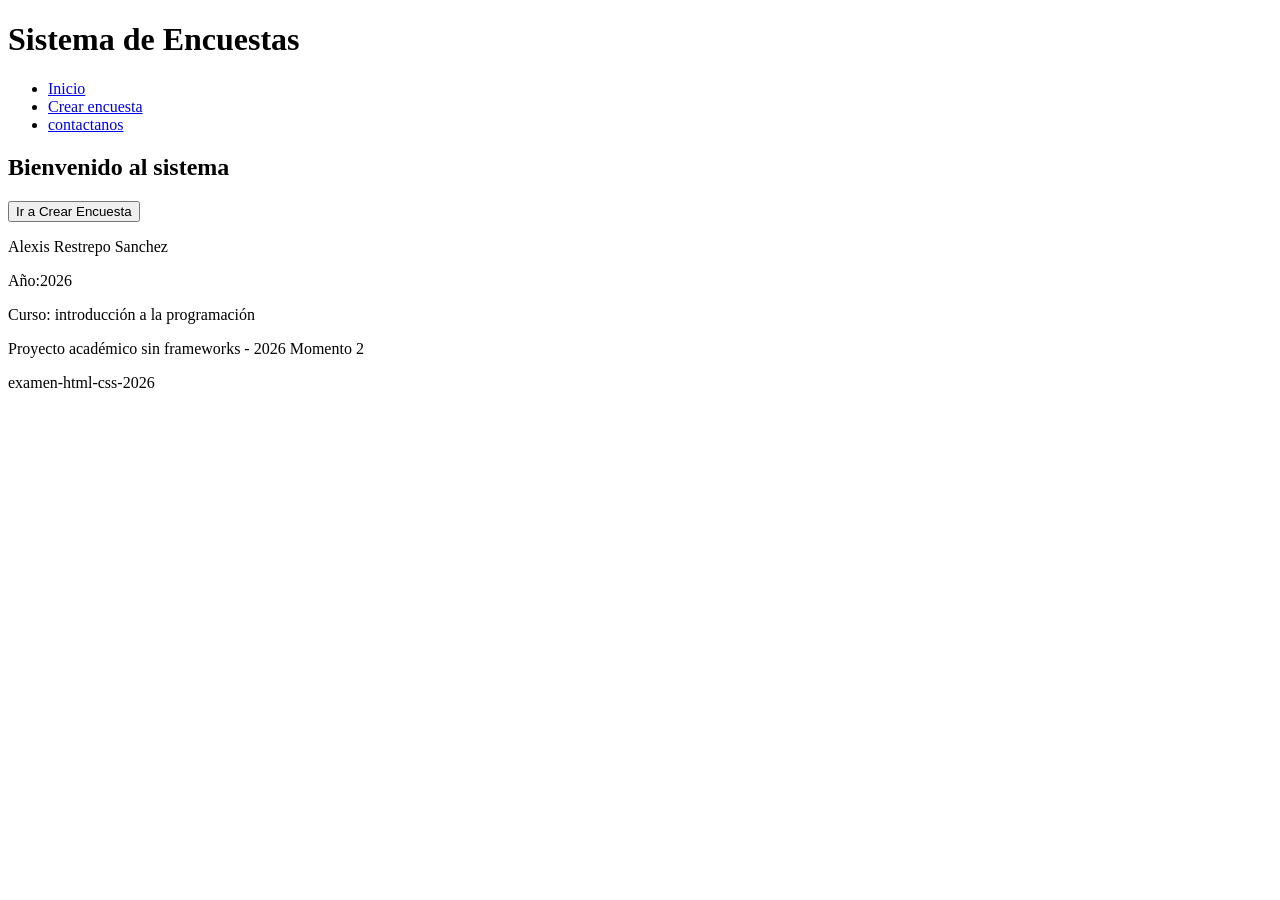
==== index.html @ 3315bb71 "inicio-proyecto" ====
<!DOCTYPE html>
<html lang="es">
<head>
    <meta charset="UTF-8">
    <meta name="viewport" content="width=device-width, initial-scale=1.0">
    <title>encuestas</title>
    <link rel="stylesheet" href="styles.css">
</head>
<body>

    <header>
        <h1>Sistema de Encuestas</h1>
        <nav>
            <ul>
                <li><a href="index.html">Inicio</a></li>
                <li><a href="survey.html">Crear encuesta</a></li>
                <li><a href="contact-us.html">contactanos</a></li>
                
            </ul>
        </nav>
    </header>

    <main>
        <section id="bienvenida">
            <h2>Bienvenido al sistema</h2>
                <a href="survey.html">
                <button>Ir a Crear Encuesta</button>
            </a>
        </section>
    </main>

    <footer>
        <p>Alexis Restrepo Sanchez</p>
        <p>Año:2026</p>
        <p>Curso: introducción a la programación</p>
        <p>Proyecto académico sin frameworks - 2026 Momento 2</p>
        <p> examen-html-css-2026 </p>
    </footer>

</body>
</html>
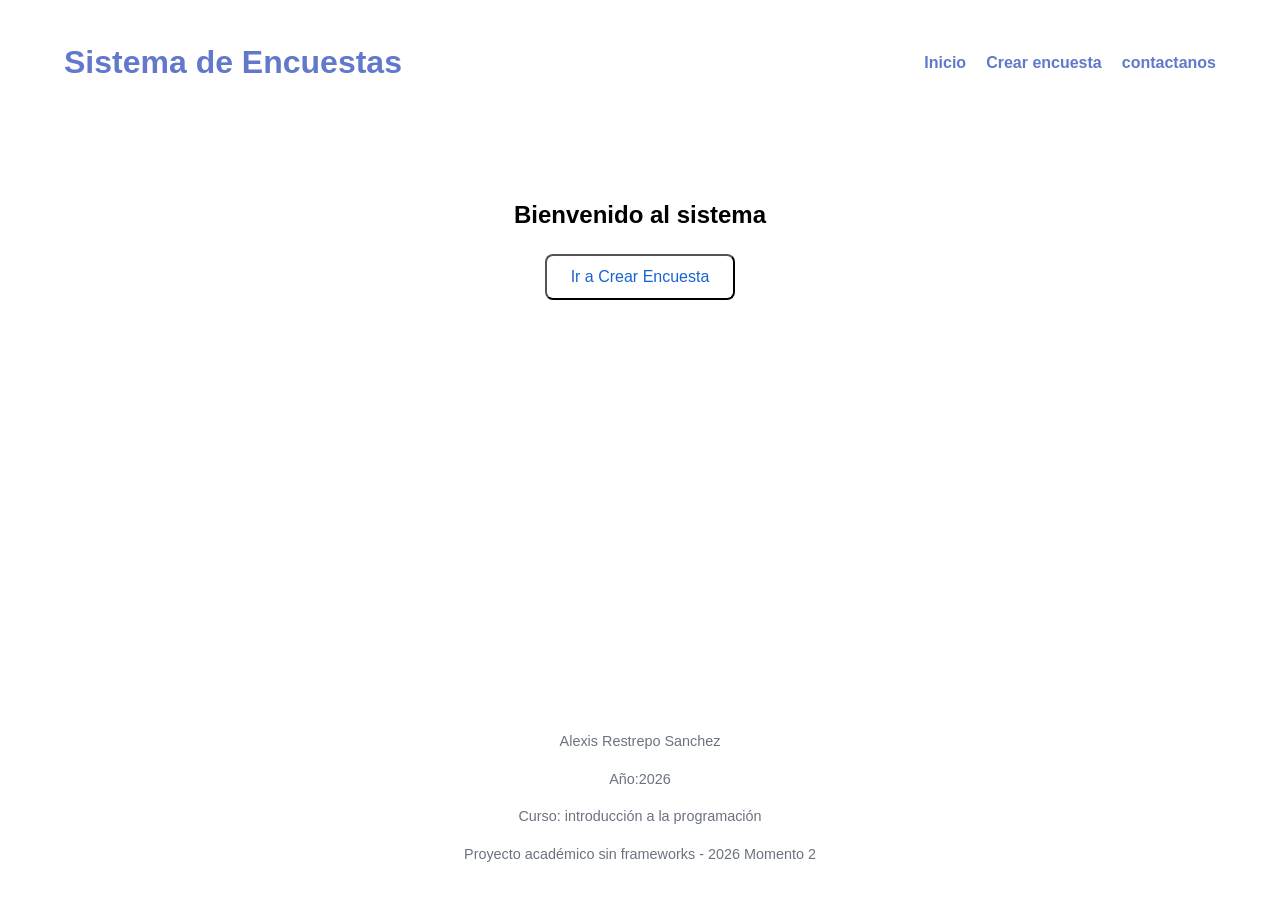
==== commit 36f1167d: "Comment out exam HTML section in footer" ====
--- a/index.html
+++ b/index.html
@@ -34,8 +34,8 @@
         <p>Año:2026</p>
         <p>Curso: introducción a la programación</p>
         <p>Proyecto académico sin frameworks - 2026 Momento 2</p>
-        <p> examen-html-css-2026 </p>
+        <!-- examen-html-css-2026 -->
     </footer>
 
 </body>
-</html>+</html>
--- a/styles.css
+++ b/styles.css
@@ -0,0 +1,65 @@
+
+body {
+    font-family: 'Segoe UI', sans-serif;
+    line-height: 1.6;
+    color: var(--dark);
+    margin: 0;
+    display: flex;
+    flex-direction: column;
+    min-height: 100vh;
+}
+
+
+header {
+    background: var(--dark);
+    color: rgb(98, 121, 203);
+    padding: 1rem 5%;
+    display: flex;
+    justify-content: space-between;
+    align-items: center;
+}
+
+nav ul {
+    list-style: none;
+    display: flex;
+    gap: 20px;
+}
+
+nav a {
+    color: rgb(98, 121, 203);
+    text-decoration: none;
+    font-weight: bold;
+}
+
+
+main {
+    flex: 1; 
+    padding: 50px 5%;
+    text-align: center;
+}
+
+
+button {
+    background-color: var(--primary);
+    color: rgb(23, 99, 212);
+    padding: 12px 24px;
+    border-radius: 8px;
+    cursor: pointer;
+    font-size: 1rem;
+   
+}
+
+button:hover {
+    background-color: #e2f091;
+}
+
+
+footer {
+    background: var(--light);
+    padding: 20px;
+    text-align: center;
+    border-top: 1px solid var(--accent);
+    font-size: 0.9rem;
+    color: #6b7280;
+}
+
